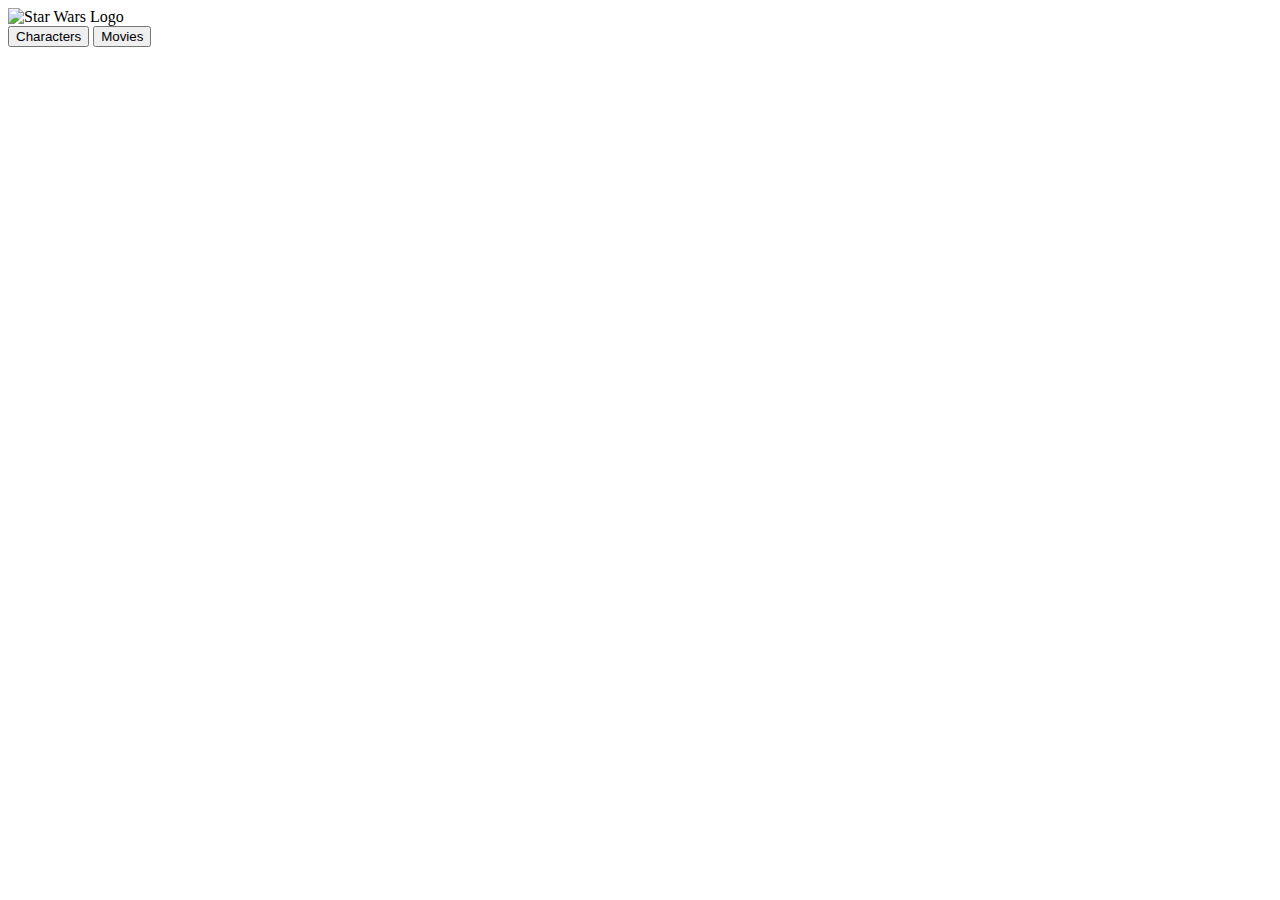
==== index.html @ 3c28149e "rename assets" ====
<!DOCTYPE html>
<html lang="en">
<head>
    <meta charset="UTF-8">
    <meta name="viewport" content="width=device-width, initial-scale=1.0">
    <link rel="stylesheet" href="styles/styleIndex.css">
    <script type="module" src="js/main.js"></script>
    <title>Star Wars</title>
</head>

<body>
    <section class="background">
        <div class="backContainer background2">
            <div class="backContainer container">
                <img src="assets/star-wars-logo.png" alt="Star Wars Logo">
                <div>
                    <button class="button" id="buttonCharacters">Characters <span></span> <span></span> <span></span> <span></span></button>
                    <button class="button" id="buttonMovies">Movies <span></span> <span></span> <span></span> <span></span></button>
                </div>
            </div>
        </div>
    </section>

</body>

</html>
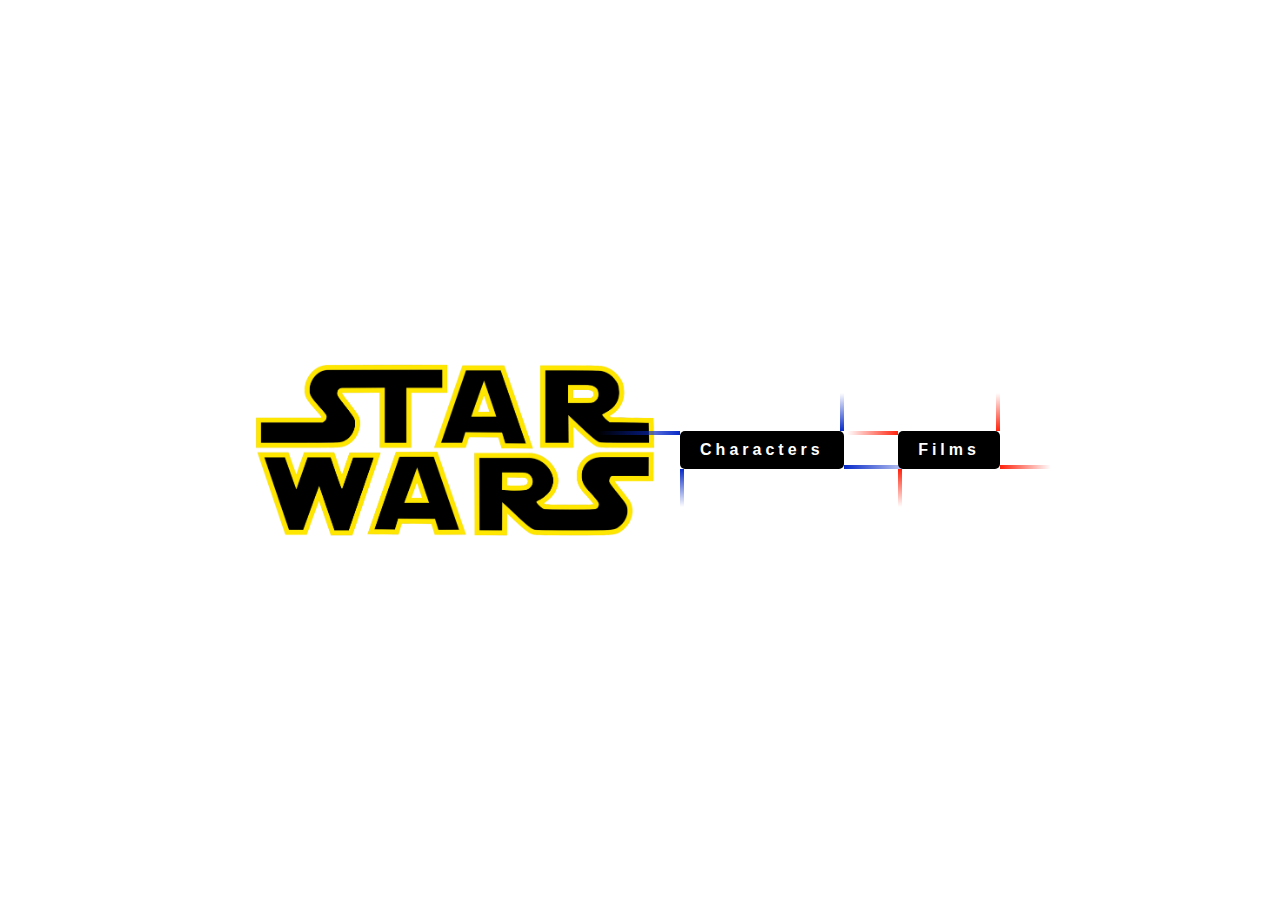
==== commit c285ce2c: "Correction index.html" ====
--- a/index.html
+++ b/index.html
@@ -1,26 +1,30 @@
 <!DOCTYPE html>
 <html lang="en">
+
 <head>
     <meta charset="UTF-8">
     <meta name="viewport" content="width=device-width, initial-scale=1.0">
-    <link rel="stylesheet" href="styles/styleIndex.css">
-    <script type="module" src="js/main.js"></script>
+    <link rel="stylesheet" href="styles/index.css">
+    <link rel="shortcut icon" href="assets/star-wars-logo.png" type="image/x-icon">
     <title>Star Wars</title>
 </head>
 
 <body>
+    <audio src="./assets/star-wars-intro.mp3" autoplay></audio>
+
     <section class="background">
-        <div class="backContainer background2">
-            <div class="backContainer container">
-                <img src="assets/star-wars-logo.png" alt="Star Wars Logo">
-                <div>
-                    <button class="button" id="buttonCharacters">Characters <span></span> <span></span> <span></span> <span></span></button>
-                    <button class="button" id="buttonMovies">Movies <span></span> <span></span> <span></span> <span></span></button>
-                </div>
+        <div class="containerButton">
+            <img src="./assets/star-wars-logo.png" alt="Star Wars Logo">
+            <div>
+                <button class="button buttonCharacters" id="buttonCharacters">Characters <span></span>
+                    <span></span><span></span> <span></span></button>
+                <button class="button buttonFilms" id="buttonFilms">Films <span></span>
+                    <span></span><span></span> <span></span></button>
             </div>
         </div>
     </section>
 
+    <script src="./js/main.js"></script>
 </body>
 
 </html>--- a/styles/index.css
+++ b/styles/index.css
@@ -0,0 +1,277 @@
+:root {
+    --color-background: #03071e;
+    --color-first: #072ac8;
+    --color-second: #ff220c;
+    --color-third: #ffd60a;
+    --color-text: #fff;
+}
+
+* {
+    margin: 0;
+    padding: 0;
+    box-sizing: border-box;
+    font-family: cursive, sans-serif;
+    color: var(--color-text);
+}
+
+.background {
+    width: 100vw;
+    height: 100vh;
+    background: url(/assets/background.jpg) center;
+    background-size: cover;
+    display: flex;
+    justify-content: center;
+    animation: fadeIn 8s linear;
+}
+
+@keyframes fadeIn {
+    0% {
+        filter: brightness(0%) blur(30px);
+    }
+
+    10% {
+        filter: brightness(30%) blur(15px);
+    }
+}
+
+.containerButton {
+    display: flex;
+    flex-wrap: wrap;
+    justify-content: center;
+    align-items: center;
+    animation: scale2 10s linear;
+}
+
+@keyframes scale2 {
+    from {
+        transform: scale(0);
+        filter: opacity(0);
+    }
+
+    to {
+        transform: scale(1);
+        filter: opacity(1);
+    }
+}
+
+.containerButton img {
+    width: 25rem;
+    animation: translateImg 10s linear;
+}
+
+@keyframes translateImg {
+    0% {
+        translate: 500px 0;
+    }
+
+    100% {
+        translate: 0 0;
+    }
+}
+
+.containerButton .button {
+    position: relative;
+    padding: 10px 20px;
+    background: black;
+    font-size: 1rem;
+    font-weight: 900;
+    transition: .5s;
+    margin: 25px;
+    border: none;
+    letter-spacing: 4px;
+    border-radius: 5px;
+    cursor: pointer;
+}
+
+.containerButton .buttonCharacters {
+    animation: translateCharacters 10s linear;
+}
+
+@keyframes translateCharacters {
+    0% {
+        translate: -250px 0;
+    }
+
+    100% {
+        translate: 0 0;
+    }
+}
+
+.containerButton .buttonFilms {
+    animation: translateFilms 10s linear;
+}
+
+@keyframes translateFilms {
+    0% {
+        translate: -500px 0;
+    }
+
+    100% {
+        translate: 0 0;
+    }
+}
+
+.buttonCharacters:hover {
+    background-color: var(--color-first);
+    color: #000000;
+    border-radius: 5px;
+    box-shadow: 0 0 5px var(--color-first),
+        0 0 25px var(--color-first),
+        0 0 50px var(--color-first),
+        0 0 100px var(--color-first);
+}
+
+.buttonFilms:hover {
+    background-color: var(--color-second);
+    color: #000000;
+    border-radius: 5px;
+    box-shadow: 0 0 5px var(--color-second),
+        0 0 25px var(--color-second),
+        0 0 50px var(--color-second),
+        0 0 100px var(--color-second);
+}
+
+.button span {
+    position: absolute;
+    display: block;
+}
+
+.button span:nth-child(1) {
+    top: 0;
+    left: -50%;
+    width: 50%;
+    height: 4px;
+    animation: btn1 1s linear infinite;
+}
+
+.buttonCharacters span:nth-child(1) {
+    background: linear-gradient(90deg, transparent, var(--color-first));
+}
+
+.buttonFilms span:nth-child(1) {
+    background: linear-gradient(90deg, transparent, var(--color-second));
+}
+
+@keyframes btn1 {
+    0% {
+        left: -100%;
+    }
+
+    50%,
+    100% {
+        left: 100%;
+    }
+}
+
+.button span:nth-child(2) {
+    top: -100%;
+    right: 0;
+    width: 4px;
+    height: 100%;
+    animation: btn2 1s linear .25s infinite;
+}
+
+.buttonCharacters span:nth-child(2) {
+    background: linear-gradient(180deg, transparent, var(--color-first));
+}
+
+.buttonFilms span:nth-child(2) {
+    background: linear-gradient(180deg, transparent, var(--color-second));
+}
+
+@keyframes btn2 {
+    0% {
+        top: -100%;
+    }
+
+    50%,
+    100% {
+        top: 100%;
+    }
+}
+
+.button span:nth-child(3) {
+    bottom: 0;
+    right: -50%;
+    width: 50%;
+    height: 4px;
+    animation: btn3 1s linear .5s infinite;
+}
+
+.buttonCharacters span:nth-child(3) {
+    background: linear-gradient(270deg, transparent, var(--color-first));
+}
+
+.buttonFilms span:nth-child(3) {
+    background: linear-gradient(270deg, transparent, var(--color-second));
+}
+
+@keyframes btn3 {
+    0% {
+        right: -100%;
+    }
+
+    50%,
+    100% {
+        right: 100%;
+    }
+}
+
+.button span:nth-child(4) {
+    bottom: -100%;
+    left: 0;
+    width: 4px;
+    height: 100%;
+    animation: btn4 1s linear .75s infinite;
+}
+
+.buttonCharacters span:nth-child(4) {
+    background: linear-gradient(360deg, transparent, var(--color-first));
+}
+
+.buttonFilms span:nth-child(4) {
+    background: linear-gradient(360deg, transparent, var(--color-second));
+}
+
+@keyframes btn4 {
+    0% {
+        bottom: -100%;
+    }
+
+    50%,
+    100% {
+        bottom: 100%;
+    }
+}
+
+@media only screen and (max-width:768px) {
+    @keyframes translateImg {
+        0% {
+            translate: 0 300px;
+        }
+
+        100% {
+            translate: 0 0;
+        }
+    }
+
+    @keyframes translateCharacters {
+        0% {
+            translate: 200px -375px;
+        }
+
+        100% {
+            translate: 0 0;
+        }
+    }
+
+    @keyframes translateFilms {
+        0% {
+            translate: -200px -375px;
+        }
+
+        100% {
+            translate: 0 0;
+        }
+    }
+}